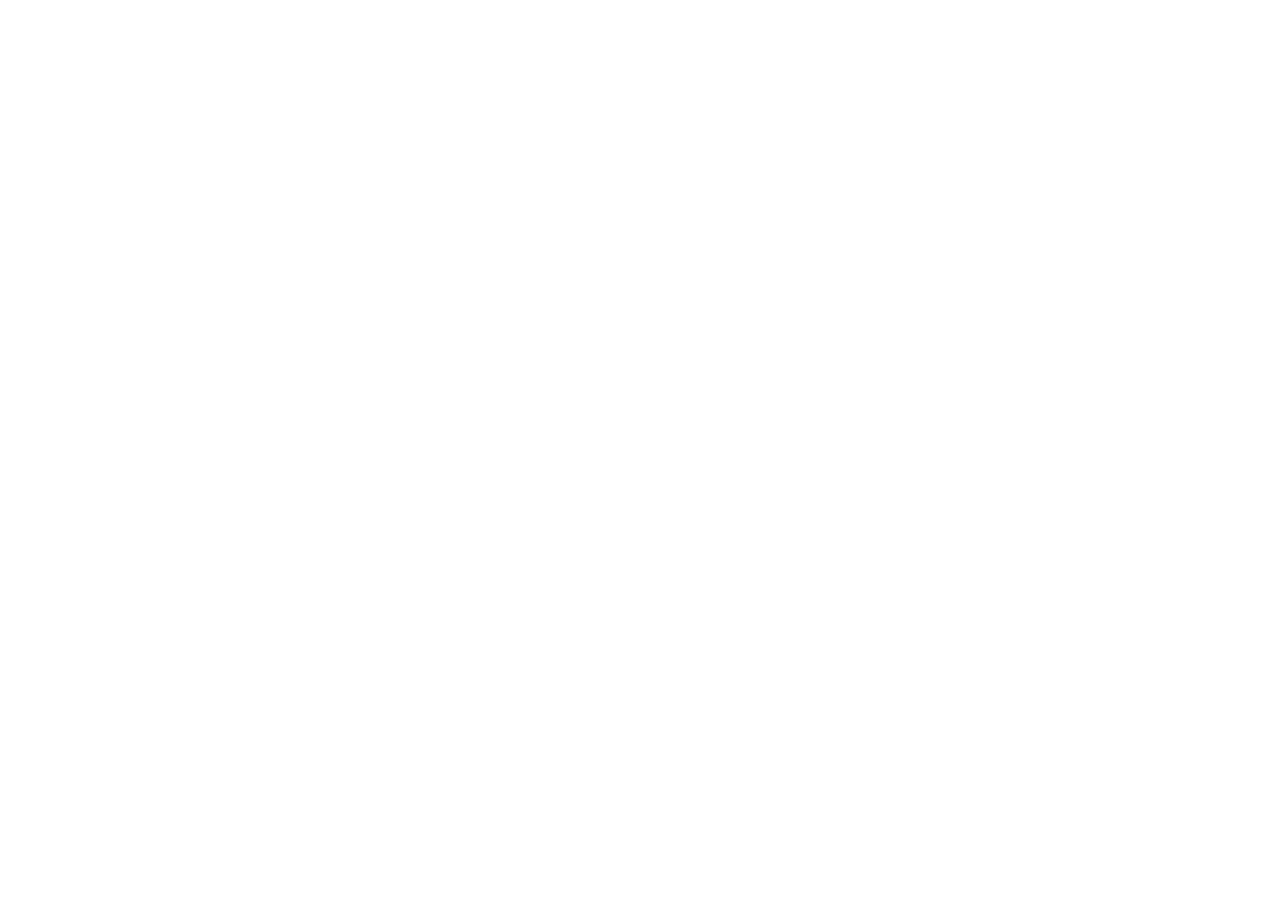
==== index.html @ 58545217 "First commit" ====
<!DOCTYPE html>
<html>
<head>
    <meta charset="utf-8" />
    <meta http-equiv="X-UA-Compatible" content="IE=edge">
    <title>Page Title</title>
    <meta name="viewport" content="width=device-width, initial-scale=1">
    <link rel="stylesheet" type="text/css" media="screen" href="main.css" />
</head>
<body>
    


</body>
</html>
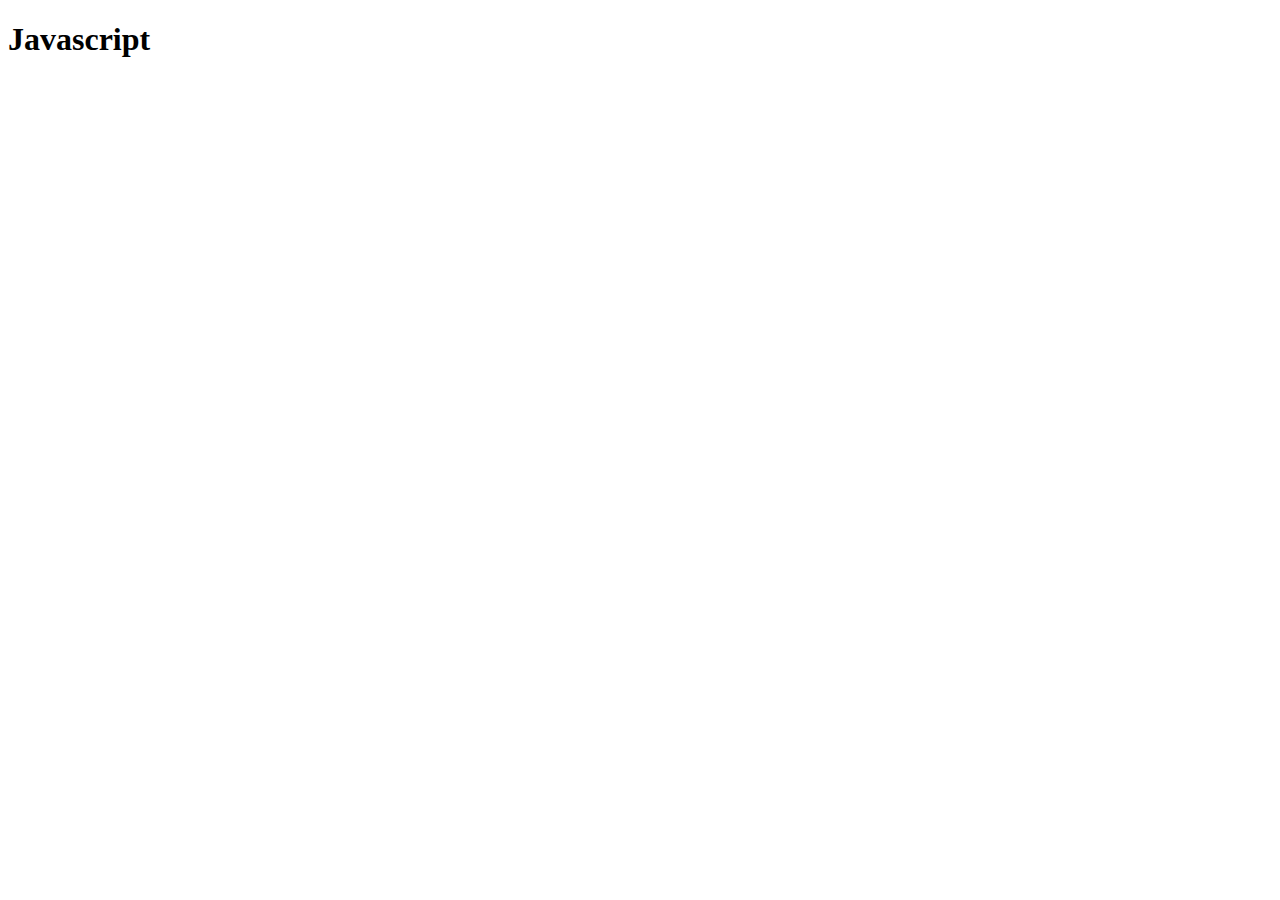
==== commit 336d4504: "Integers" ====
--- a/index.html
+++ b/index.html
@@ -3,11 +3,13 @@
 <head>
     <meta charset="utf-8" />
     <meta http-equiv="X-UA-Compatible" content="IE=edge">
-    <title>Page Title</title>
+    <title>Future-proof Javascript</title>
     <meta name="viewport" content="width=device-width, initial-scale=1">
     <link rel="stylesheet" type="text/css" media="screen" href="main.css" />
+    <script src="main.js"></script>
 </head>
 <body>
+    <h1>Javascript</h1>
     
 
 
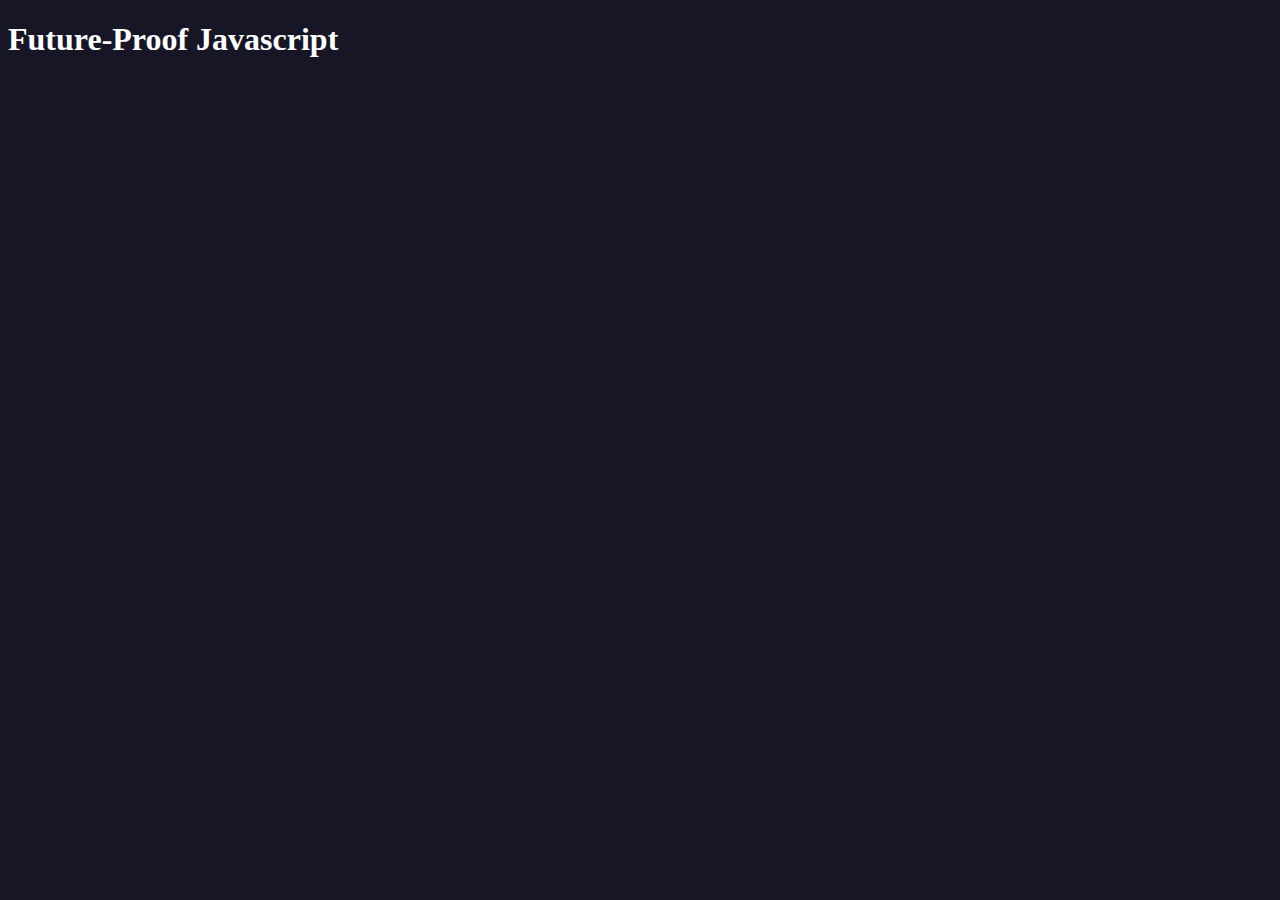
==== commit 58187549: "Solved Loops Excercises" ====
--- a/index.html
+++ b/index.html
@@ -9,7 +9,7 @@
     <script src="main.js"></script>
 </head>
 <body>
-    <h1>Javascript</h1>
+    <h1>Future-Proof Javascript</h1>
     
 
 
--- a/main.css
+++ b/main.css
@@ -0,0 +1,4 @@
+* {
+    background: #161626;
+    color: white;
+}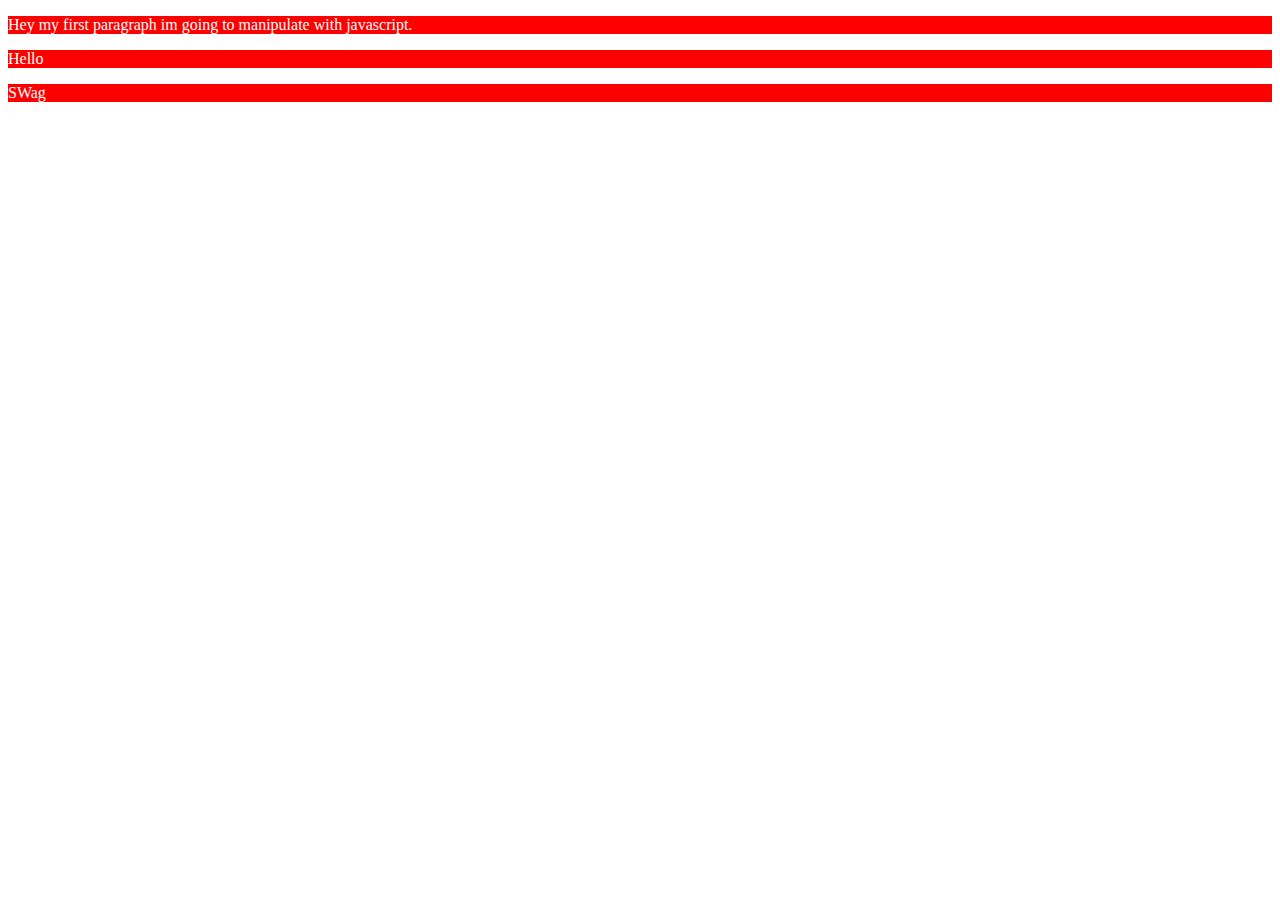
==== commit 7e96f50e: "Selecting and Manipulating the DOM" ====
--- a/index.html
+++ b/index.html
@@ -1,5 +1,6 @@
 <!DOCTYPE html>
 <html>
+
 <head>
     <meta charset="utf-8" />
     <meta http-equiv="X-UA-Compatible" content="IE=edge">
@@ -8,10 +9,28 @@
     <link rel="stylesheet" type="text/css" media="screen" href="main.css" />
     <script src="main.js"></script>
 </head>
+
 <body>
-    <h1>Future-Proof Javascript</h1>
-    
+    <p class="firstp">Hey my first paragraph im going to manipulate with javascript.</p>
+
+    <p>Hello</p>
+
+    <p>SWag</p>
 
 
+    <script>
+        //selector
+        var p = document.querySelectorAll('p')
+        console.log(p[1])
+        //manipulate
+        var i = 0;
+        while (i < p.length) {
+            p[i].style.background = 'red'
+            p[i].style.color = 'white'
+            i++
+        }
+    </script>
+    <script src="main.js"></script>
 </body>
+
 </html>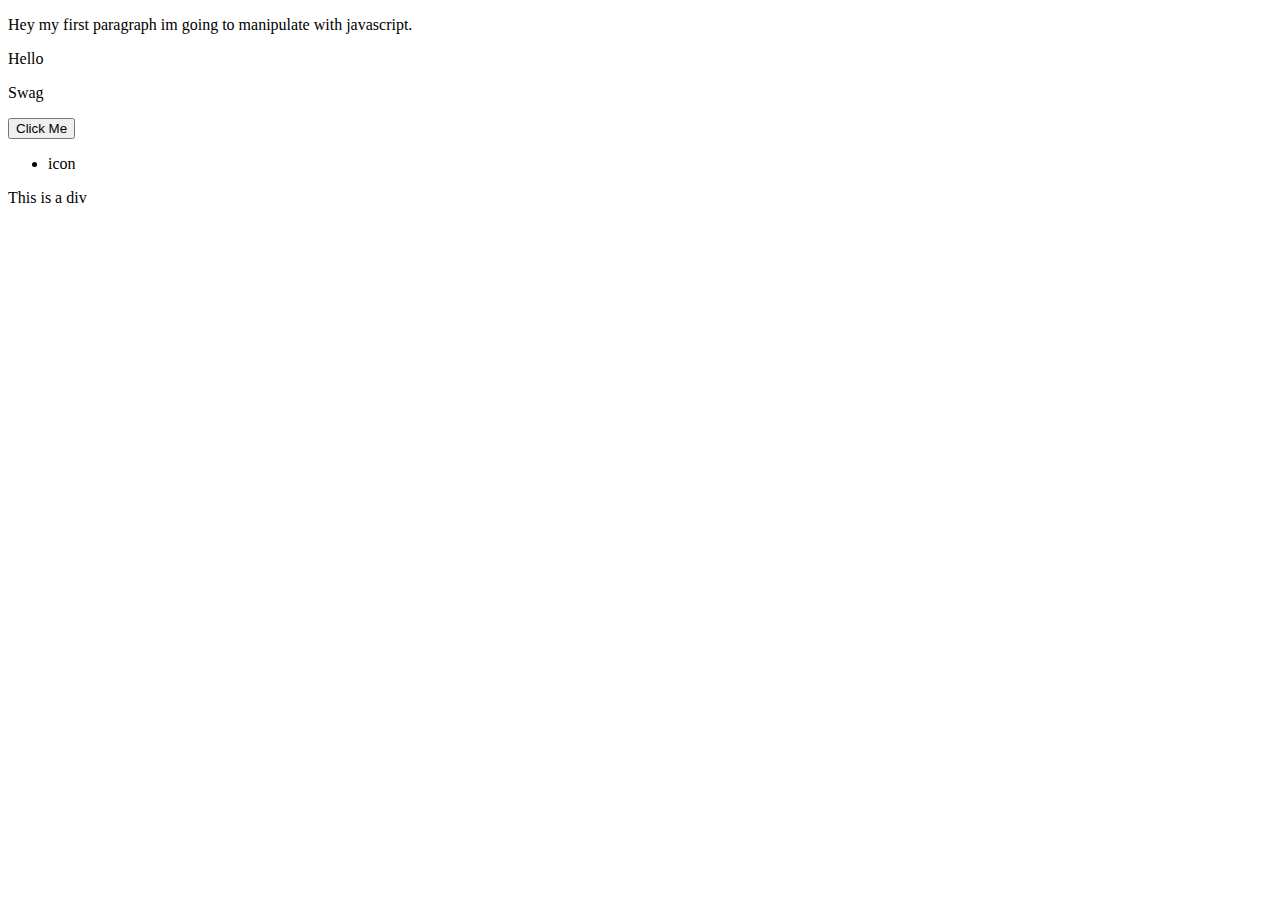
==== commit b92b2811: "Create Elements in the DOM" ====
--- a/index.html
+++ b/index.html
@@ -15,20 +15,30 @@
 
     <p>Hello</p>
 
-    <p>SWag</p>
+    <p>Swag</p>
 
+    <button>Click Me</button>
+    <ul>
+        <li>
+            <span>icon</span>
+        </li>
+    </ul>
 
     <script>
-        //selector
-        var p = document.querySelectorAll('p')
-        console.log(p[1])
-        //manipulate
-        var i = 0;
-        while (i < p.length) {
-            p[i].style.background = 'red'
-            p[i].style.color = 'white'
-            i++
-        }
+        // //selector
+        // var p = document.querySelectorAll('p')
+        // console.log(p[1])
+        // //manipulate
+        // var i = 0;
+        // while (i < p.length) {
+        //     p[i].style.background = 'red'
+        //     p[i].style.color = 'white'
+        //     i++
+        // }
+        var btn = document.createElement("div");
+        var t = document.createTextNode("This is a div");
+        btn.appendChild(t);
+        document.body.appendChild(btn);
     </script>
     <script src="main.js"></script>
 </body>
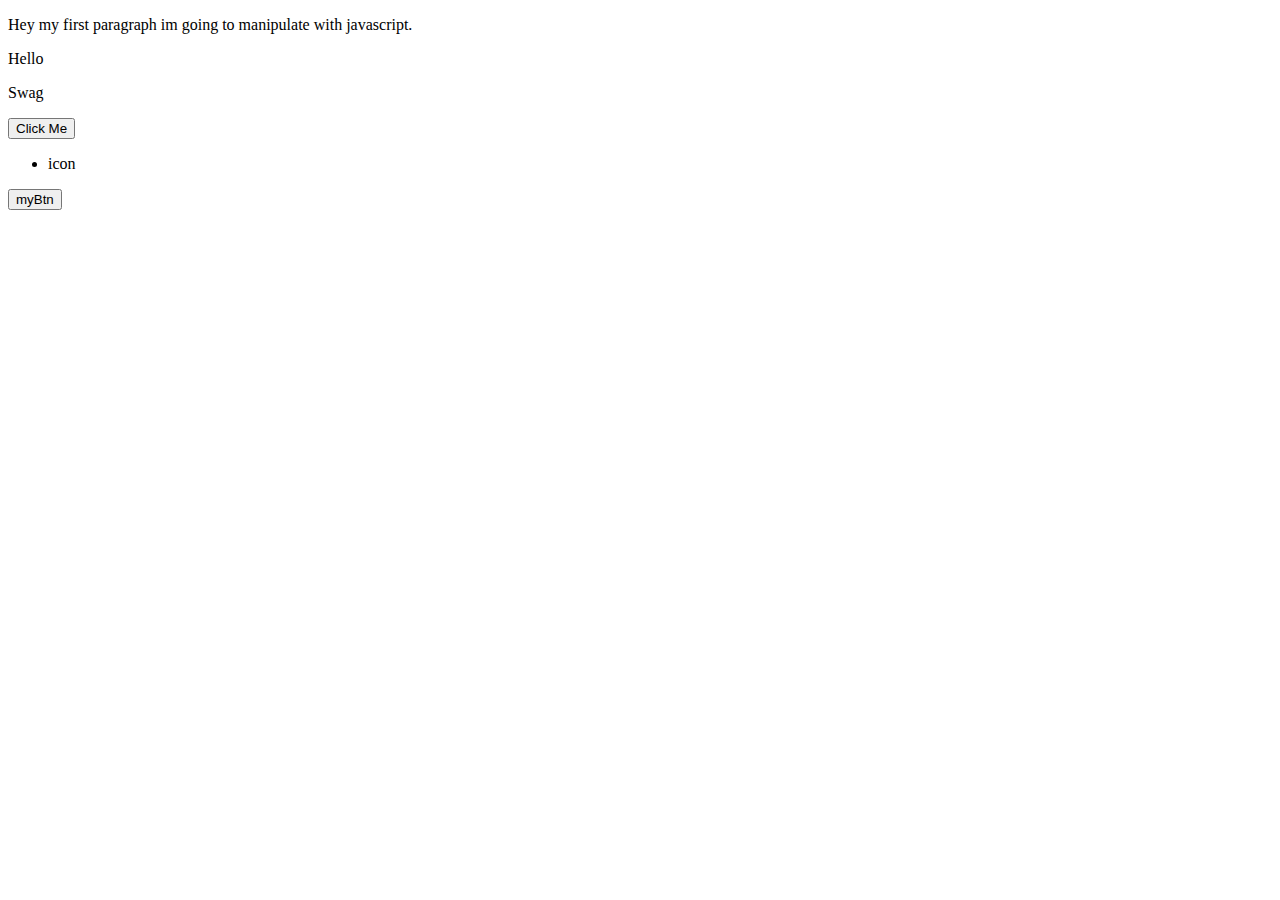
==== commit 904bb8f0: "short events class" ====
--- a/index.html
+++ b/index.html
@@ -24,7 +24,18 @@
         </li>
     </ul>
 
+    <button class="myBtn">myBtn</button>
+
+
     <script>
+        var myBtn = document.querySelector('.myBtn')
+        myBtn.onclick = function () {
+            testing()
+        }
+        function testing() {
+            console.log('Testing Booooooiiii!')
+        }
+
         // //selector
         // var p = document.querySelectorAll('p')
         // console.log(p[1])
@@ -35,10 +46,10 @@
         //     p[i].style.color = 'white'
         //     i++
         // }
-        var btn = document.createElement("div");
-        var t = document.createTextNode("This is a div");
-        btn.appendChild(t);
-        document.body.appendChild(btn);
+        // var btn = document.createElement("div");
+        // var t = document.createTextNode("This is a div");
+        // btn.appendChild(t);
+        // document.body.appendChild(btn);
     </script>
     <script src="main.js"></script>
 </body>
